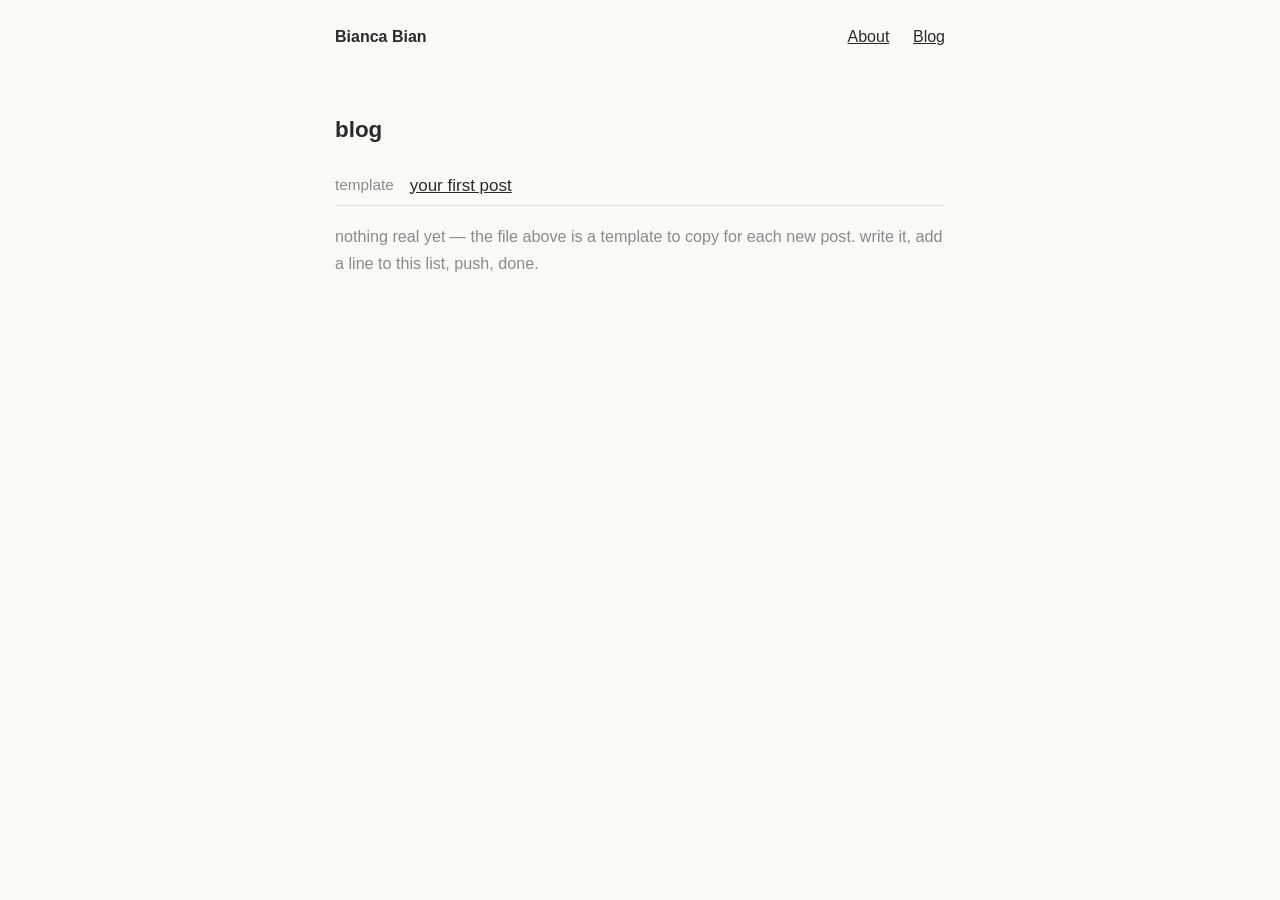
==== blog.html @ 5458ceb4 "Personal website starter: main page + blog, GitHub Pages" ====
<!DOCTYPE html>
<html lang="en">
<head>
    <meta charset="UTF-8">
    <meta name="viewport" content="width=device-width, initial-scale=1.0">
    <title>Blog &middot; Bianca Bian</title>
    <meta name="description" content="Bianca Bian's blog.">
    <link rel="stylesheet" href="/style.css">
</head>
<body>
    <canvas id="bg"></canvas>

    <nav>
        <a href="/" class="nav-name">Bianca Bian</a>
        <span class="nav-links">
            <a href="/">About</a>
            <a href="/blog.html">Blog</a>
        </span>
    </nav>

    <main class="container">
        <h1>blog</h1>

        <!-- Add a new <li> here each time you write a post. -->
        <ul class="post-list">
            <li>
                <span class="post-date">template</span>
                <a href="/posts/template.html">your first post</a>
            </li>
        </ul>

        <p class="muted">nothing real yet &mdash; the file above is a template to copy
        for each new post. write it, add a line to this list, push, done.</p>
    </main>

    <script src="/bg.js"></script>
</body>
</html>
---- style.css ----
:root {
    --background: #fafaf7;
    --text: #2a2a2a;
    --text-muted: #8a8a8a;
    --link: #2a2a2a;
    --border: #e4e2dc;
}

@media (prefers-color-scheme: dark) {
    :root {
        --background: #121212;
        --text: #e0e0e0;
        --text-muted: #949494;
        --link: #cfcfcf;
        --border: #2c2c2c;
    }
}

* { box-sizing: border-box; }

html, body {
    margin: 0;
    padding: 0;
    background: var(--background);
    color: var(--text);
    font-family: -apple-system, BlinkMacSystemFont, "Segoe UI", Roboto, Helvetica, Arial, sans-serif;
    line-height: 1.65;
}

/* fixed canvas behind everything; the future animated background draws here */
#bg {
    position: fixed;
    inset: 0;
    width: 100%;
    height: 100%;
    z-index: -1;
    pointer-events: none;
}

nav {
    max-width: 650px;
    margin: 0 auto;
    padding: 24px 20px;
    display: flex;
    justify-content: space-between;
    align-items: baseline;
}

.nav-name {
    font-weight: 600;
    text-decoration: none;
    color: var(--text);
}

.nav-links a { margin-left: 1.2rem; }

.container {
    max-width: 650px;
    margin: 0 auto;
    padding: 12px 20px 60px 20px;
    font-size: 17px;
}

h1 {
    font-size: 1.4rem;
    font-weight: 600;
    margin: 1.6rem 0 1rem 0;
}

a { color: var(--link); }
a:hover { opacity: 0.65; }

ul { padding-left: 1.25em; }

.post-list {
    list-style: none;
    padding: 0;
}

.post-list li {
    display: flex;
    gap: 1rem;
    padding: 0.35rem 0;
    border-bottom: 1px solid var(--border);
}

.post-date {
    color: var(--text-muted);
    font-size: 0.9em;
    white-space: nowrap;
}

.muted { color: var(--text-muted); font-size: 0.95em; }

.post h1 { margin-bottom: 0.2rem; }

img { max-width: 100%; }

code {
    background: var(--border);
    padding: 0.1em 0.35em;
    border-radius: 4px;
    font-size: 0.9em;
}
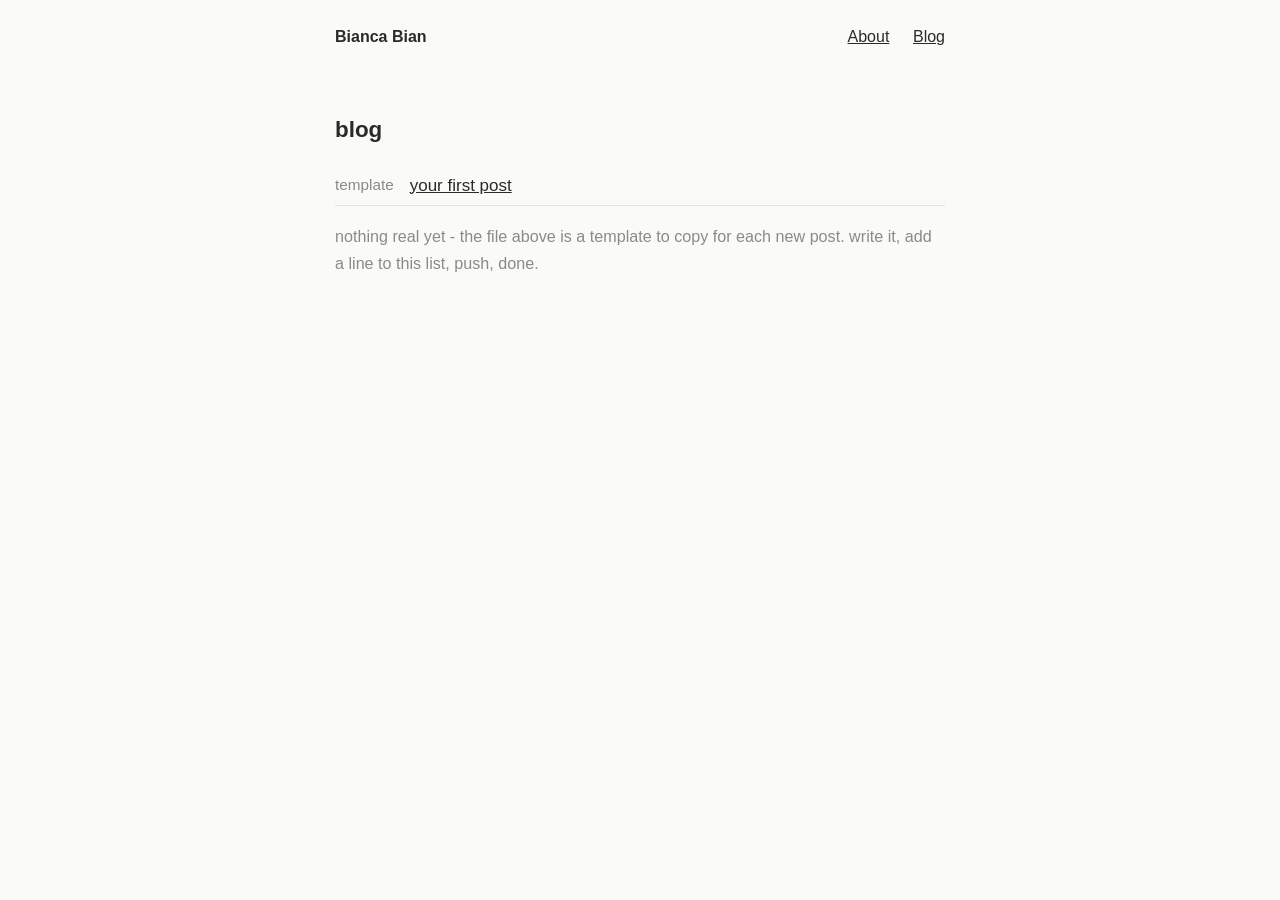
==== commit 6c0509c9: "Neutral placeholder intro; plain hyphens in copy" ====
--- a/blog.html
+++ b/blog.html
@@ -29,8 +29,8 @@
             </li>
         </ul>
 
-        <p class="muted">nothing real yet &mdash; the file above is a template to copy
-        for each new post. write it, add a line to this list, push, done.</p>
+        <p class="muted">nothing real yet - the file above is a template to copy for
+        each new post. write it, add a line to this list, push, done.</p>
     </main>
 
     <script src="/bg.js"></script>
